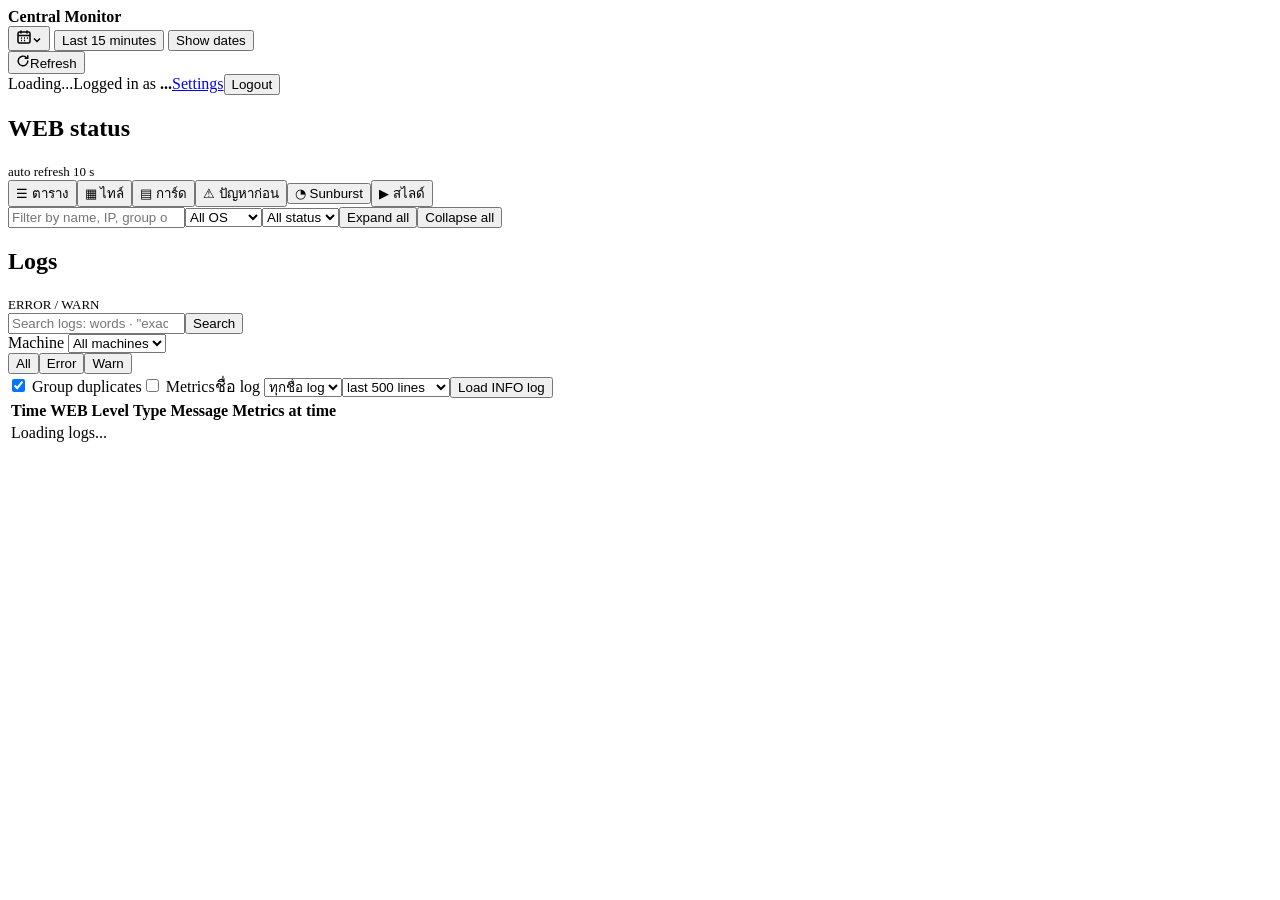
==== web_dashboard/frontend/index.html @ 9cfd41a7 "Acknowledge = รับทราบ ไม่ซ่อน · เลือกหลายรายการแล้ว Acknowledge selected (รวมกลุ่มด้วย) - เอาเมนูซ่อ" ====
<!DOCTYPE html>
<!--
  index.html - หน้า dashboard หลัก (โครง HTML เปล่า ข้อมูลถูกเติมโดย dashboard.js)

  ทำงานอย่างไร
    เบราว์เซอร์โหลดไฟล์นี้ -> โหลด dashboard.css (หน้าตา) และ dashboard.js (ตรรกะ)
    dashboard.js เรียก API ของ web_dashboard/backend/api.py ทุก 10 วินาที แล้วเขียน HTML
    ลงในช่องที่มี id ด้านล่าง (เช่น #mach, #kpis, #plog)
    ถ้ายังไม่ได้ล็อกอิน api.py จะ redirect ไป /login (login.html) ก่อนถึงไฟล์นี้

  กติกา: id ของแต่ละช่องเป็น "สัญญา" กับ dashboard.js ห้ามเปลี่ยนชื่อโดยไม่แก้ JS
  ไฟล์นี้ถูก web.Dockerfile คัดลอกไปที่ /app/static/ (เสิร์ฟโดย api.py ที่ "/")
-->
<html lang="en">
<head>
<meta charset="UTF-8">
<meta name="viewport" content="width=device-width, initial-scale=1, viewport-fit=cover">
<title>Central Monitor</title>
<link rel="stylesheet" href="/dashboard.css">
</head>
<body>
<div class="wrap">
<!-- แถบหัว: ชื่อระบบ, ตัวเลือกช่วงเวลา (#qb #lbl #sd #dates #menu #cal ควบคุมโดย setupPicker),
     ปุ่ม Refresh (#rf), สถานะระบบ (#systemDot #systemStatus), ผู้ใช้ + Logout -->
<header>
<div><b>Central Monitor</b></div>
<div class="tp">
<div class="tpbox">
<button id="qb" aria-label="Quick select time range" aria-haspopup="true"><svg width="16" height="16" viewBox="0 0 16 16" fill="none" stroke="currentColor" stroke-width="1.5"><rect x="2" y="3" width="12" height="11" rx="1.5"/><path d="M2 6.5h12M5 1.5v3M11 1.5v3M5 9h1M8 9h1M11 9h1M5 11.5h1M8 11.5h1"/></svg><svg width="10" height="10" viewBox="0 0 10 10" fill="none" stroke="currentColor" stroke-width="1.5"><path d="M2 3.5l3 3 3-3"/></svg></button>
<button id="lbl">Last 15 minutes</button>
<button id="sd">Show dates</button>
</div>
<button id="rf"><svg width="14" height="14" viewBox="0 0 16 16" fill="none" stroke="currentColor" stroke-width="1.6" stroke-linecap="round"><path d="M13.5 8a5.5 5.5 0 1 1-1.8-4.1M13.5 2v3h-3"/></svg>Refresh</button>
<div class="pop" id="menu" hidden></div>
<div class="pop" id="dates" hidden><div class="dfield"><small>Start</small><button type="button" id="ds" aria-expanded="false"></button></div><div class="dfield"><small>End</small><button type="button" id="de" aria-expanded="false"></button></div><div id="cal" hidden></div><p id="err" role="alert"></p><button id="ap">Apply</button></div>
</div>
<div class="sbadges" id="sbadges"></div>
<div class="user"><span><span id="systemDot" class="dot green"></span><span id="systemStatus">Loading...</span></span><span>Logged in as <b id="currentUsername">...</b></span><a class="st-nav" href="/settings">Settings</a><button id="logoutButton">Logout</button></div>
</header>

<!-- Apps & Web: โปรแกรม / เว็บ / พอร์ต / Docker ที่เฝ้าดู (ซ่อนเมื่อยังไม่ได้เพิ่ม) จาก /api/apps -->
<section class="card apStrip" id="apStrip" hidden><a class="apsHead" href="/apps"><span class="apBig" id="apsDot"></span><span><b id="apsText">Apps &amp; Web</b><small id="apsSub"></small></span></a><div class="apsList" id="apsList"></div></section>

<!-- การ์ด WEB status: ภาพรวมทุกเครื่อง + web checks จาก /api/overview แบ่งตามกลุ่ม (group ใน puller.yaml)
       #ovTiles = Total / OK / Warning / Down / Paused / Web checks
       #ovFind  = กรองชื่อ / IP / กลุ่ม / URL      #ovExpand #ovCollapse = ขยาย/ยุบทุกกลุ่ม
       #mach    = ต้นไม้กลุ่ม: หัวกลุ่ม (คลิกยุบ/ขยาย) + ตารางเครื่อง (คลิกแถว = เลือกเครื่อง) + ตาราง web checks
     แถบข้อมูลสรุปของเครื่องที่เลือก (#meta: State, Last pull, Load, Uptime, ... จาก /api/summary + /api/metrics) -->
<section class="card mach">
<div class="top"><h2>WEB status</h2><span style="color:var(--mut);font-size:13px"><span id="curWrap" hidden>Showing <b id="cur" style="color:var(--ink)">-</b> · <button type="button" class="linkbtn" id="closeDetail">Close details</button> · </span><span id="curHint"></span>auto refresh 10 s</span></div>
<div class="ovtiles" id="ovTiles"></div>
<div class="ovtools"><div class="vseg" id="ovView" role="group" aria-label="มุมมอง"><button type="button" data-view="table" title="ตารางตามกลุ่ม">☰ ตาราง</button><button type="button" data-view="tiles" title="ไทล์สีย่อ เห็นได้หลายเครื่อง">▦ ไทล์</button><button type="button" data-view="cards" title="การ์ดพร้อมแถบ CPU / Memory / Disk">▤ การ์ด</button><button type="button" data-view="problems" title="เครื่องที่มีปัญหาขึ้นก่อน">⚠ ปัญหาก่อน</button><button type="button" data-view="sunburst" title="วงกลมซ้อน: กลุ่ม → เครื่อง → sensor">◔ Sunburst</button><button type="button" data-view="slide" title="ทีละเครื่อง เลื่อนเอง เรียงตาม Priority">▶ สไลด์</button></div><input type="search" id="ovFind" placeholder="Filter by name, IP, group or URL..." aria-label="Filter machines and checks" autocomplete="off"><select id="ovOs" aria-label="Filter by OS"><option value="">All OS</option><option value="linux">Linux</option><option value="windows">Windows</option></select><select id="ovState" aria-label="Filter by status"><option value="">All status</option><option value="UP">Up</option><option value="HEALTHY">OK</option><option value="WARNING">Warning</option><option value="PROBLEM">Critical</option><option value="DOWN">Down</option><option value="PAUSED">Paused</option></select><button type="button" class="svbtn" id="ovExpand">Expand all</button><button type="button" class="svbtn" id="ovCollapse">Collapse all</button><button type="button" class="svbtn" id="ovArrange" hidden title="ลากเครื่อง / กลุ่มเพื่อย้ายลำดับ (ใช้ร่วมกันทุกคน)">↕ จัดลำดับ</button><button type="button" class="svbtn" id="ovOrderReset" hidden>รีเซ็ตลำดับ</button></div>
<div class="gtree" id="mach"></div>
<div class="mm" id="meta" hidden></div>
</section>

<!-- รายละเอียดเครื่องที่เลือก: ซ่อน (และไม่โหลด) จนกว่าจะคลิกเครื่องใน WEB status
     แบ่ง 8 แท็บ (#dTabs, machine.js): Overview / Performance / Bottleneck / Processes / Services / Hardware / System / Alerts & Events
     แต่ละแท็บ = <div class="dpane" data-pane="..."> แท็บที่ไม่ได้เปิดจะไม่โหลดข้อมูล
     แท็บใช้กับเครื่อง Windows เท่านั้น · เครื่อง Linux ใช้หน้าแบบเดิม (กราฟ + Service คู่กัน, Process, System events) -->
<div id="detail" hidden>
<div class="dtabs" id="dTabs" role="tablist" aria-label="Machine details">
<button type="button" role="tab" data-tab="overview" aria-selected="true">Overview</button>
<button type="button" role="tab" data-tab="performance" aria-selected="false">Performance</button>
<button type="button" role="tab" data-tab="bottleneck" aria-selected="false">Bottleneck</button>
<button type="button" role="tab" data-tab="processes" aria-selected="false">Processes</button>
<button type="button" role="tab" data-tab="services" aria-selected="false">Services</button>
<button type="button" role="tab" data-tab="hardware" aria-selected="false">Hardware</button>
<button type="button" role="tab" data-tab="system" aria-selected="false">System</button>
<button type="button" role="tab" data-tab="software" aria-selected="false">Software</button>
<button type="button" role="tab" data-tab="alerts" aria-selected="false">Alerts &amp; Events</button>
</div>
<div class="dpane" data-pane="overview">

<!-- KPI 4 ใบ: CPU average 5m / Memory Usage % / Disk Usage % (Per Mount Point) / Disk I/O utilization (%)
     (ค่าปัจจุบัน + เส้นกราฟเล็ก จาก /api/metrics/history ; รายการ mount point จาก /api/metrics -> disk_mounts) -->
<div class="grid kpis" id="kpis"></div>

<!-- กราฟใหญ่ System Load (#load: CPU + Memory ตามช่วงเวลา) -->
<div class="grid one" id="ovMain">
<section class="card">
<div class="top"><h2>System Load</h2><div class="chopt"><button type="button" class="svbtn" id="zoomReset" hidden>Reset zoom</button></div></div>
<div class="chbar"><div class="tabs" id="chTabs" role="group" aria-label="Chart metric"></div><div class="lgd" id="lgd"></div></div>
<div class="chw" id="chw">
<svg id="load" viewBox="0 0 900 312" role="img" aria-label="System load over time"></svg>
<svg id="loadOv" viewBox="0 0 900 312" aria-hidden="true"><g id="ovMarks"></g><g id="ovHover"></g></svg><div id="mkMenu" class="mkmenu" role="menu" hidden></div>
<div class="chtip" id="chTip" hidden></div>
</div>
<div class="chnote" id="chNote"></div>
</section>
</div>
</div>
<div class="dpane" data-pane="performance" hidden><div id="pnPerf" class="pn"></div></div>
<div class="dpane" data-pane="bottleneck" hidden><div id="pnBn" class="pn"></div></div>
<!-- รายการ Service (#sv: Linux จาก snapshot ของ puller / Windows จาก windows_exporter) -->
<div class="dpane" data-pane="services" hidden>
<div class="grid one" id="svHome">
<section class="card svcard">
<div class="top"><h2>Service</h2><div class="svh"><span class="cnt" id="svCnt"></span><button type="button" class="svbtn" id="svEdit" aria-expanded="false" aria-controls="svPick">Select</button></div></div>
<!-- ตัวเลือก service ที่จะแสดง (บันทึกที่ puller.yaml -> targets[].watch_services ผ่าน /api/targets/<web>/services) -->
<div class="svpick" id="svPick" hidden>
<input type="search" id="svFind" placeholder="Search service..." aria-label="Search service" autocomplete="off">
<div class="svact"><button type="button" id="svAll">Select shown</button><button type="button" id="svNone">Clear</button><span class="cnt" id="svSel"></span></div>
<div class="svlist" id="svList"></div>
<div class="svfoot"><span class="sverr" id="svErr"></span><button type="button" id="svCancel">Cancel</button><button type="button" class="pri" id="svSave">Save</button></div>
</div>
<div class="svbar"><div class="tabs" id="svTabs" role="group" aria-label="Filter services by status"></div><span class="svmeta" id="svMeta"></span></div>
<div class="svcs" id="sv"></div>
</section>
</div>
</div>

<!-- ตาราง process ที่กิน CPU (#svc) จาก snapshot ของ puller และ Memory (#mem: วัดสดผ่าน puller ถ้าได้ ไม่งั้น snapshot) -->
<div class="dpane" data-pane="processes" hidden>
<div id="pnProc" class="pn"></div>
<div class="grid two">
<section class="card"><h2>CPU process</h2><div class="asof" id="cpuAsOf"></div><div class="tblw scroll procscroll"><table><thead><tr><th>Process</th><th>PID</th><th style="width:44%">CPU</th></tr></thead><tbody id="svc"></tbody></table></div></section>
<section class="card"><h2>Memory Usage by Process</h2><div class="tblw scroll procscroll"><table class="memtbl"><thead><tr><th>Process</th><th>PID</th><th style="width:48%">Memory</th></tr></thead><tbody id="mem"></tbody></table></div></section>
</div>

</div>
<div class="dpane" data-pane="hardware" hidden><div id="pnHw" class="pn"></div></div>
<div class="dpane" data-pane="system" hidden>
<div id="pnSys" class="pn"></div>
<!-- System events จาก journalctl (#ev) ซ่อนไว้เมื่อไม่มีเหตุการณ์ -->
<section class="card svc" id="evCard" hidden><div class="top"><h2>System events</h2><span class="cnt" id="evCnt"></span></div><div class="evl scroll" id="ev"></div></section>
</div>
<div class="dpane" data-pane="software" hidden><div id="pnSw" class="pn"></div></div>
<div class="dpane" data-pane="alerts" hidden><div id="pnAl" class="pn"></div></div>
<!-- ภาพรวม sensor ของเครื่องแบบ PRTG (dashboard.js renderDevice): ล่างสุดของรายละเอียดเครื่อง ก่อนตาราง Logs ·
     กล่องข้อมูล + เกจ + ตาราง sensor (คลิก = หน้า sensor) -->
<div id="devPanel"></div>
</div>

<!-- ตาราง Logs (#plog): log ของเครื่องที่เลือก คลิกแถวเพื่อเปิดหน้าต่างรายละเอียด (showProblemModal) -->
<section class="card svc" style="margin-top:16px"><div class="top"><h2>Logs</h2><span style="color:var(--mut);font-size:13px"><span id="logCnt"></span> ERROR / WARN</span></div>
<!-- ตัวกรอง log: ระดับ (#lvTabs) + ชนิด (#ltSel) ตัวเลขบนปุ่มมาจาก /api/log-stats (#lvStat = สรุปว่าแสดงอะไรอยู่) -->
<!-- ค้นหาข้อความใน log (#logQ) ทั้งที่เก็บไว้ใน OpenSearch: คำ / "วลี" / a | b / -ไม่เอา / คำ*  ขอบเขต = เครื่องนี้ หรือทุกเครื่อง
     ใช้ช่วงเวลาด้านบน + ตัวกรอง Level / Type ด้วย -->
<form class="lsearch" id="logSearch" role="search"><input type="search" id="logQ" placeholder='Search logs: words · "exact phrase" · a | b · -exclude · prefix*' aria-label="Search logs" autocomplete="off"><button type="submit" class="svbtn" id="logGo">Search</button><button type="button" class="svbtn" id="logClear" hidden>Clear search</button></form>
<!-- ระบบไม่เก็บ INFO: ปุ่ม Load INFO log (#infoBtn) ดึงสดจากเครื่องผ่าน /api/info-logs เฉพาะตอนกด แสดงแล้วไม่เก็บ -->
<div class="lvbar"><label class="lvtype">Machine <select id="logWeb" aria-label="Show logs of machine"><option value="">All machines</option></select></label><div class="tabs" id="lvTabs" role="group" aria-label="Filter by level"><button type="button" data-lv="ALL" aria-pressed="true">All</button><button type="button" data-lv="ERROR" aria-pressed="false">Error</button><button type="button" data-lv="WARN" aria-pressed="false">Warn</button></div><span class="ackbar" id="ackBar" hidden><button type="button" class="svbtn" id="ackSel" disabled>Acknowledge selected</button><button type="button" class="svbtn" id="unackSel" hidden>Unacknowledge</button></span><label class="lvtype wm" title="รวมบรรทัดที่เป็นปัญหาเดียวกัน (ต่างกันแค่เวลา / ตัวเลข / IP) เป็นแถวเดียว พร้อมจำนวนครั้ง"><input type="checkbox" id="logGroup" checked> Group duplicates</label><label class="lvtype wm" title="Show CPU / Memory / Disk at the time of each log (full details in the log window)"><input type="checkbox" id="showMetrics"> Metrics</label><label class="lvtype">ชื่อ log <select id="ltSel" aria-label="กรองตามชื่อ log"><option value="ALL">ทุกชื่อ log</option></select></label><span class="infold" title="INFO is not stored. Loads the last N lines of each log file live from the machine, shows them, and keeps nothing."><select id="infoLines" aria-label="Lines per log file"><option value="200">last 200 lines</option><option value="500" selected>last 500 lines</option><option value="1000">last 1000 lines</option><option value="2000">last 2000 lines</option></select><button type="button" class="svbtn" id="infoBtn">Load INFO log</button><button type="button" class="svbtn" id="infoClear" hidden>Close INFO</button></span><span class="lvstat" id="lvStat"></span></div>
<div class="tblw scroll logscroll"><table class="pl"><thead id="plogHead"><tr><th>Time</th><th>WEB</th><th>Level</th><th>Type</th><th>Message</th><th>Metrics at time</th></tr></thead><tbody id="plog"><tr><td colspan="6" class="empty">Loading logs...</td></tr></tbody></table></div></section>
</div>
<!-- ตรรกะทั้งหมดของหน้านี้ -->
<script src="/badges.js"></script>
<script src="/popup.js"></script>
<script src="/gauge.js"></script>
<script src="/dashboard.js"></script>
<script src="/machine.js"></script>
</body>
</html>
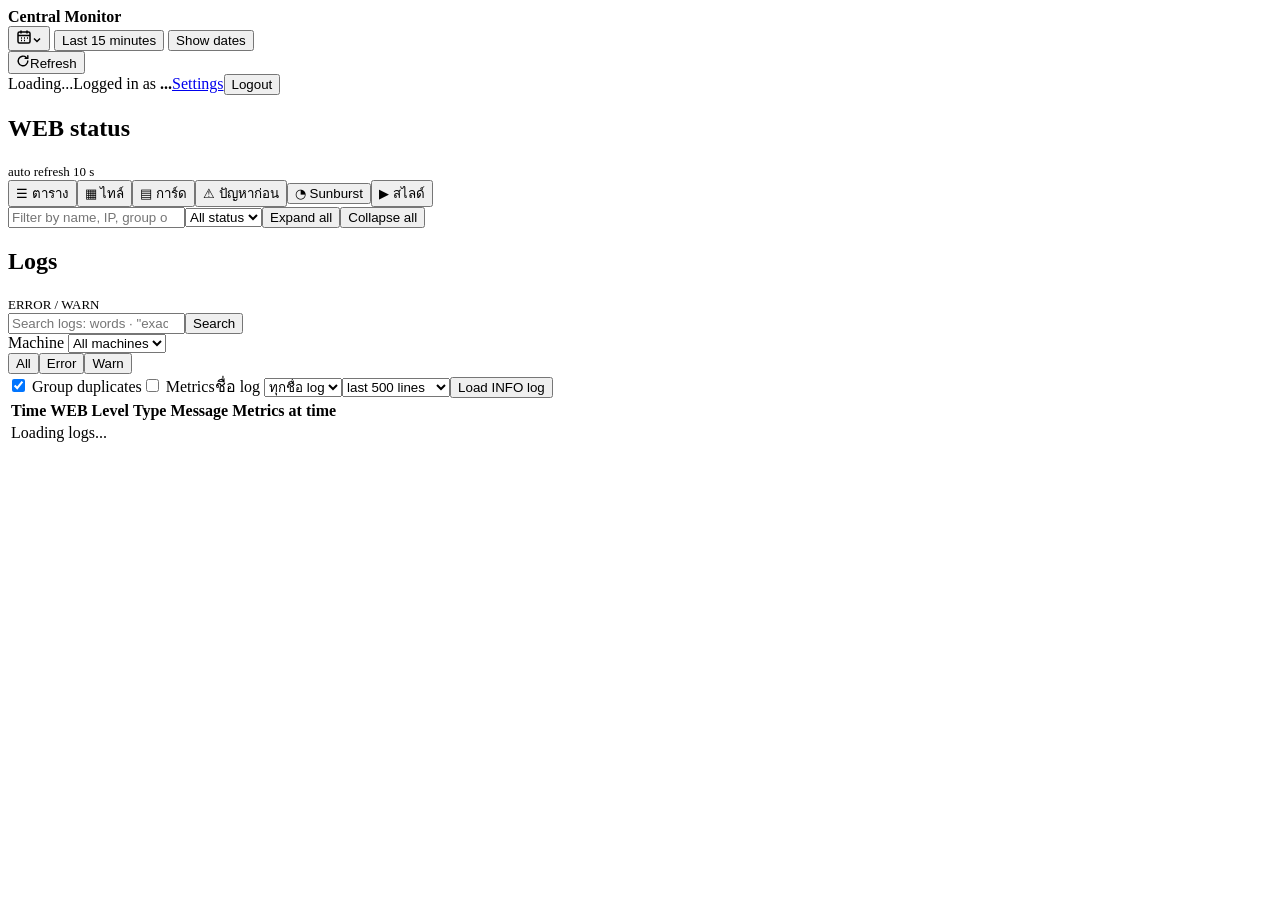
==== commit 29f993ad: "เอาส่วนของเครื่อง Windows ออกทั้งหมด (รองรับเฉพาะ Linux) เตรียมทำตัวใหม่ - ลบ agent/windows (ตัวติดต" ====
--- a/web_dashboard/frontend/index.html
+++ b/web_dashboard/frontend/index.html
@@ -49,27 +49,13 @@
 <section class="card mach">
 <div class="top"><h2>WEB status</h2><span style="color:var(--mut);font-size:13px"><span id="curWrap" hidden>Showing <b id="cur" style="color:var(--ink)">-</b> · <button type="button" class="linkbtn" id="closeDetail">Close details</button> · </span><span id="curHint"></span>auto refresh 10 s</span></div>
 <div class="ovtiles" id="ovTiles"></div>
-<div class="ovtools"><div class="vseg" id="ovView" role="group" aria-label="มุมมอง"><button type="button" data-view="table" title="ตารางตามกลุ่ม">☰ ตาราง</button><button type="button" data-view="tiles" title="ไทล์สีย่อ เห็นได้หลายเครื่อง">▦ ไทล์</button><button type="button" data-view="cards" title="การ์ดพร้อมแถบ CPU / Memory / Disk">▤ การ์ด</button><button type="button" data-view="problems" title="เครื่องที่มีปัญหาขึ้นก่อน">⚠ ปัญหาก่อน</button><button type="button" data-view="sunburst" title="วงกลมซ้อน: กลุ่ม → เครื่อง → sensor">◔ Sunburst</button><button type="button" data-view="slide" title="ทีละเครื่อง เลื่อนเอง เรียงตาม Priority">▶ สไลด์</button></div><input type="search" id="ovFind" placeholder="Filter by name, IP, group or URL..." aria-label="Filter machines and checks" autocomplete="off"><select id="ovOs" aria-label="Filter by OS"><option value="">All OS</option><option value="linux">Linux</option><option value="windows">Windows</option></select><select id="ovState" aria-label="Filter by status"><option value="">All status</option><option value="UP">Up</option><option value="HEALTHY">OK</option><option value="WARNING">Warning</option><option value="PROBLEM">Critical</option><option value="DOWN">Down</option><option value="PAUSED">Paused</option></select><button type="button" class="svbtn" id="ovExpand">Expand all</button><button type="button" class="svbtn" id="ovCollapse">Collapse all</button><button type="button" class="svbtn" id="ovArrange" hidden title="ลากเครื่อง / กลุ่มเพื่อย้ายลำดับ (ใช้ร่วมกันทุกคน)">↕ จัดลำดับ</button><button type="button" class="svbtn" id="ovOrderReset" hidden>รีเซ็ตลำดับ</button></div>
+<div class="ovtools"><div class="vseg" id="ovView" role="group" aria-label="มุมมอง"><button type="button" data-view="table" title="ตารางตามกลุ่ม">☰ ตาราง</button><button type="button" data-view="tiles" title="ไทล์สีย่อ เห็นได้หลายเครื่อง">▦ ไทล์</button><button type="button" data-view="cards" title="การ์ดพร้อมแถบ CPU / Memory / Disk">▤ การ์ด</button><button type="button" data-view="problems" title="เครื่องที่มีปัญหาขึ้นก่อน">⚠ ปัญหาก่อน</button><button type="button" data-view="sunburst" title="วงกลมซ้อน: กลุ่ม → เครื่อง → sensor">◔ Sunburst</button><button type="button" data-view="slide" title="ทีละเครื่อง เลื่อนเอง เรียงตาม Priority">▶ สไลด์</button></div><input type="search" id="ovFind" placeholder="Filter by name, IP, group or URL..." aria-label="Filter machines and checks" autocomplete="off"><select id="ovState" aria-label="Filter by status"><option value="">All status</option><option value="UP">Up</option><option value="HEALTHY">OK</option><option value="WARNING">Warning</option><option value="PROBLEM">Critical</option><option value="DOWN">Down</option><option value="PAUSED">Paused</option></select><button type="button" class="svbtn" id="ovExpand">Expand all</button><button type="button" class="svbtn" id="ovCollapse">Collapse all</button><button type="button" class="svbtn" id="ovArrange" hidden title="ลากเครื่อง / กลุ่มเพื่อย้ายลำดับ (ใช้ร่วมกันทุกคน)">↕ จัดลำดับ</button><button type="button" class="svbtn" id="ovOrderReset" hidden>รีเซ็ตลำดับ</button></div>
 <div class="gtree" id="mach"></div>
 <div class="mm" id="meta" hidden></div>
 </section>
 
-<!-- รายละเอียดเครื่องที่เลือก: ซ่อน (และไม่โหลด) จนกว่าจะคลิกเครื่องใน WEB status
-     แบ่ง 8 แท็บ (#dTabs, machine.js): Overview / Performance / Bottleneck / Processes / Services / Hardware / System / Alerts & Events
-     แต่ละแท็บ = <div class="dpane" data-pane="..."> แท็บที่ไม่ได้เปิดจะไม่โหลดข้อมูล
-     แท็บใช้กับเครื่อง Windows เท่านั้น · เครื่อง Linux ใช้หน้าแบบเดิม (กราฟ + Service คู่กัน, Process, System events) -->
+<!-- รายละเอียดเครื่องที่เลือก: ซ่อน (และไม่โหลด) จนกว่าจะคลิกเครื่องใน WEB status (machine.js จัดหน้า) -->
 <div id="detail" hidden>
-<div class="dtabs" id="dTabs" role="tablist" aria-label="Machine details">
-<button type="button" role="tab" data-tab="overview" aria-selected="true">Overview</button>
-<button type="button" role="tab" data-tab="performance" aria-selected="false">Performance</button>
-<button type="button" role="tab" data-tab="bottleneck" aria-selected="false">Bottleneck</button>
-<button type="button" role="tab" data-tab="processes" aria-selected="false">Processes</button>
-<button type="button" role="tab" data-tab="services" aria-selected="false">Services</button>
-<button type="button" role="tab" data-tab="hardware" aria-selected="false">Hardware</button>
-<button type="button" role="tab" data-tab="system" aria-selected="false">System</button>
-<button type="button" role="tab" data-tab="software" aria-selected="false">Software</button>
-<button type="button" role="tab" data-tab="alerts" aria-selected="false">Alerts &amp; Events</button>
-</div>
 <div class="dpane" data-pane="overview">
 
 <!-- KPI 4 ใบ: CPU average 5m / Memory Usage % / Disk Usage % (Per Mount Point) / Disk I/O utilization (%)
@@ -90,9 +76,7 @@
 </section>
 </div>
 </div>
-<div class="dpane" data-pane="performance" hidden><div id="pnPerf" class="pn"></div></div>
-<div class="dpane" data-pane="bottleneck" hidden><div id="pnBn" class="pn"></div></div>
-<!-- รายการ Service (#sv: Linux จาก snapshot ของ puller / Windows จาก windows_exporter) -->
+<!-- รายการ Service (#sv: จาก snapshot ของ puller) ย้ายไปอยู่ข้างกราฟใน #ovMain (machine.js) -->
 <div class="dpane" data-pane="services" hidden>
 <div class="grid one" id="svHome">
 <section class="card svcard">
@@ -119,14 +103,11 @@
 </div>
 
 </div>
-<div class="dpane" data-pane="hardware" hidden><div id="pnHw" class="pn"></div></div>
 <div class="dpane" data-pane="system" hidden>
 <div id="pnSys" class="pn"></div>
 <!-- System events จาก journalctl (#ev) ซ่อนไว้เมื่อไม่มีเหตุการณ์ -->
 <section class="card svc" id="evCard" hidden><div class="top"><h2>System events</h2><span class="cnt" id="evCnt"></span></div><div class="evl scroll" id="ev"></div></section>
 </div>
-<div class="dpane" data-pane="software" hidden><div id="pnSw" class="pn"></div></div>
-<div class="dpane" data-pane="alerts" hidden><div id="pnAl" class="pn"></div></div>
 <!-- ภาพรวม sensor ของเครื่องแบบ PRTG (dashboard.js renderDevice): ล่างสุดของรายละเอียดเครื่อง ก่อนตาราง Logs ·
      กล่องข้อมูล + เกจ + ตาราง sensor (คลิก = หน้า sensor) -->
 <div id="devPanel"></div>
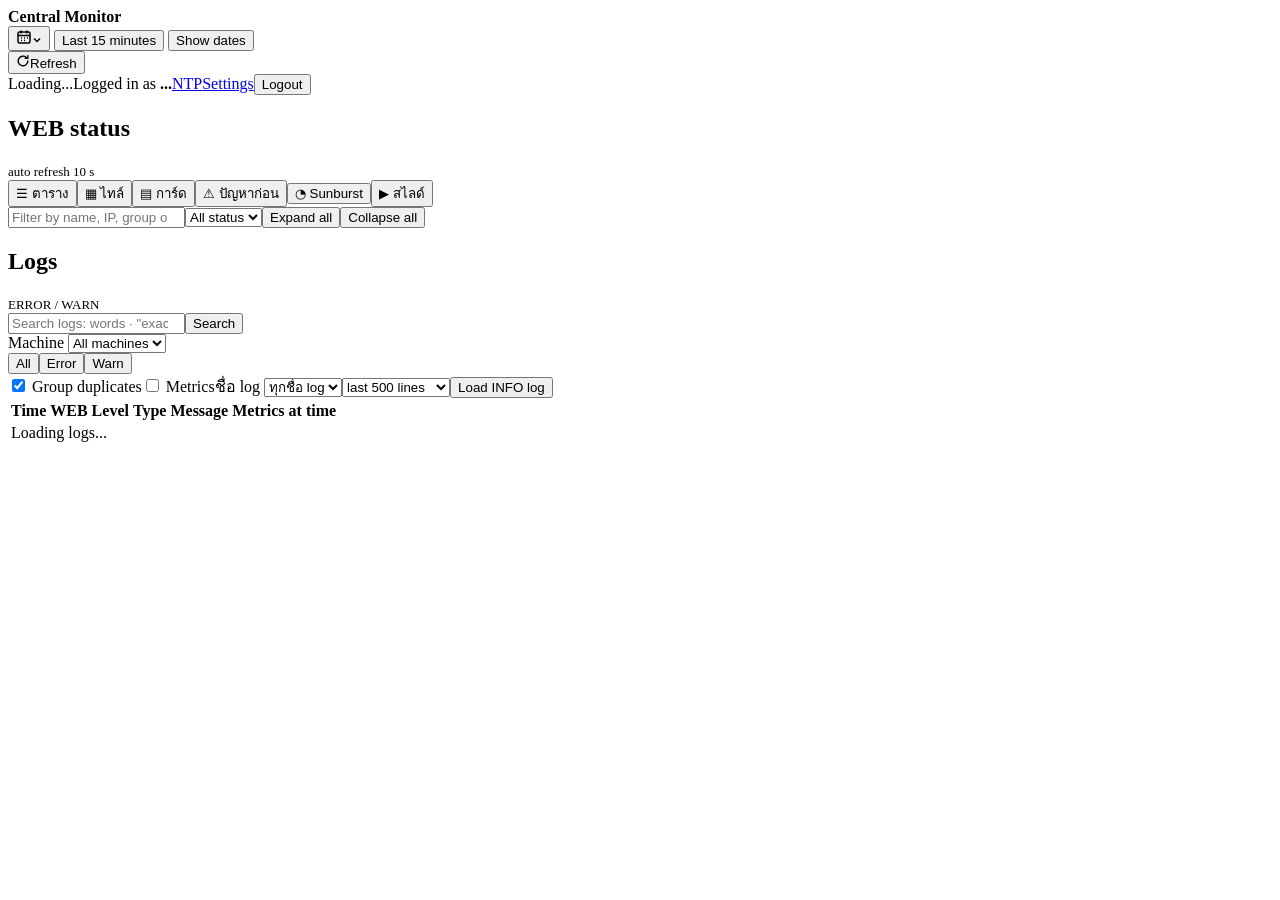
==== commit 00318968: "เพิ่ม NTP Monitor: ตรวจ NTP server (offset / RTT / stratum) + กราฟย้อนหลัง + แจ้งเตือน และกราฟเวลาคล" ====
--- a/web_dashboard/frontend/index.html
+++ b/web_dashboard/frontend/index.html
@@ -35,7 +35,7 @@
 <div class="pop" id="dates" hidden><div class="dfield"><small>Start</small><button type="button" id="ds" aria-expanded="false"></button></div><div class="dfield"><small>End</small><button type="button" id="de" aria-expanded="false"></button></div><div id="cal" hidden></div><p id="err" role="alert"></p><button id="ap">Apply</button></div>
 </div>
 <div class="sbadges" id="sbadges"></div>
-<div class="user"><span><span id="systemDot" class="dot green"></span><span id="systemStatus">Loading...</span></span><span>Logged in as <b id="currentUsername">...</b></span><a class="st-nav" href="/settings">Settings</a><button id="logoutButton">Logout</button></div>
+<div class="user"><span><span id="systemDot" class="dot green"></span><span id="systemStatus">Loading...</span></span><span>Logged in as <b id="currentUsername">...</b></span><a class="st-nav" href="/ntp">NTP</a><a class="st-nav" href="/settings">Settings</a><button id="logoutButton">Logout</button></div>
 </header>
 
 <!-- Apps & Web: โปรแกรม / เว็บ / พอร์ต / Docker ที่เฝ้าดู (ซ่อนเมื่อยังไม่ได้เพิ่ม) จาก /api/apps -->
@@ -54,8 +54,23 @@
 <div class="mm" id="meta" hidden></div>
 </section>
 
-<!-- รายละเอียดเครื่องที่เลือก: ซ่อน (และไม่โหลด) จนกว่าจะคลิกเครื่องใน WEB status (machine.js จัดหน้า) -->
+<!-- รายละเอียดเครื่องที่เลือก: ซ่อน (และไม่โหลด) จนกว่าจะคลิกเครื่องใน WEB status
+     แท็บ (#dTabs, machine.js) ใช้กับทุกเครื่อง: Overview / Performance / Bottleneck / Processes / Hardware / System / Alerts & Events
+     + เฉพาะ Windows (data-win): Services / Task Scheduler / Programs
+     แต่ละแท็บ = <div class="dpane" data-pane="..."> แท็บที่ไม่ได้เปิดจะไม่โหลดข้อมูล -->
 <div id="detail" hidden>
+<div class="dtabs" id="dTabs" role="tablist" aria-label="Machine details">
+<button type="button" role="tab" data-tab="overview" aria-selected="true">Overview</button>
+<button type="button" role="tab" data-tab="performance" aria-selected="false">Performance</button>
+<button type="button" role="tab" data-tab="bottleneck" aria-selected="false">Bottleneck</button>
+<button type="button" role="tab" data-tab="processes" aria-selected="false">Processes</button>
+<button type="button" role="tab" data-tab="winsvc" data-win hidden aria-selected="false">Services</button>
+<button type="button" role="tab" data-tab="wintask" data-win hidden aria-selected="false">Task Scheduler</button>
+<button type="button" role="tab" data-tab="winproc" data-win hidden aria-selected="false">Programs</button>
+<button type="button" role="tab" data-tab="hardware" aria-selected="false">Hardware</button>
+<button type="button" role="tab" data-tab="system" aria-selected="false">System</button>
+<button type="button" role="tab" data-tab="alerts" aria-selected="false">Alerts &amp; Events</button>
+</div>
 <div class="dpane" data-pane="overview">
 
 <!-- KPI 4 ใบ: CPU average 5m / Memory Usage % / Disk Usage % (Per Mount Point) / Disk I/O utilization (%)
@@ -76,6 +91,8 @@
 </section>
 </div>
 </div>
+<div class="dpane" data-pane="performance" hidden><div id="pnPerf" class="pn"></div></div>
+<div class="dpane" data-pane="bottleneck" hidden><div id="pnBn" class="pn"></div></div>
 <!-- รายการ Service (#sv: จาก snapshot ของ puller) ย้ายไปอยู่ข้างกราฟใน #ovMain (machine.js) -->
 <div class="dpane" data-pane="services" hidden>
 <div class="grid one" id="svHome">
@@ -103,11 +120,17 @@
 </div>
 
 </div>
+<!-- เฉพาะเครื่อง Windows (machine.js): Service ทั้งหมด / Task Scheduler / exe ที่รันอยู่ ดึงสดตอนเปิดแท็บ ไม่เก็บ -->
+<div class="dpane" data-pane="winsvc" hidden><div id="pnWSvc" class="pn"></div></div>
+<div class="dpane" data-pane="wintask" hidden><div id="pnWTask" class="pn"></div></div>
+<div class="dpane" data-pane="winproc" hidden><div id="pnWProc" class="pn"></div></div>
+<div class="dpane" data-pane="hardware" hidden><div id="pnHw" class="pn"></div></div>
 <div class="dpane" data-pane="system" hidden>
 <div id="pnSys" class="pn"></div>
 <!-- System events จาก journalctl (#ev) ซ่อนไว้เมื่อไม่มีเหตุการณ์ -->
 <section class="card svc" id="evCard" hidden><div class="top"><h2>System events</h2><span class="cnt" id="evCnt"></span></div><div class="evl scroll" id="ev"></div></section>
 </div>
+<div class="dpane" data-pane="alerts" hidden><div id="pnAl" class="pn"></div></div>
 <!-- ภาพรวม sensor ของเครื่องแบบ PRTG (dashboard.js renderDevice): ล่างสุดของรายละเอียดเครื่อง ก่อนตาราง Logs ·
      กล่องข้อมูล + เกจ + ตาราง sensor (คลิก = หน้า sensor) -->
 <div id="devPanel"></div>
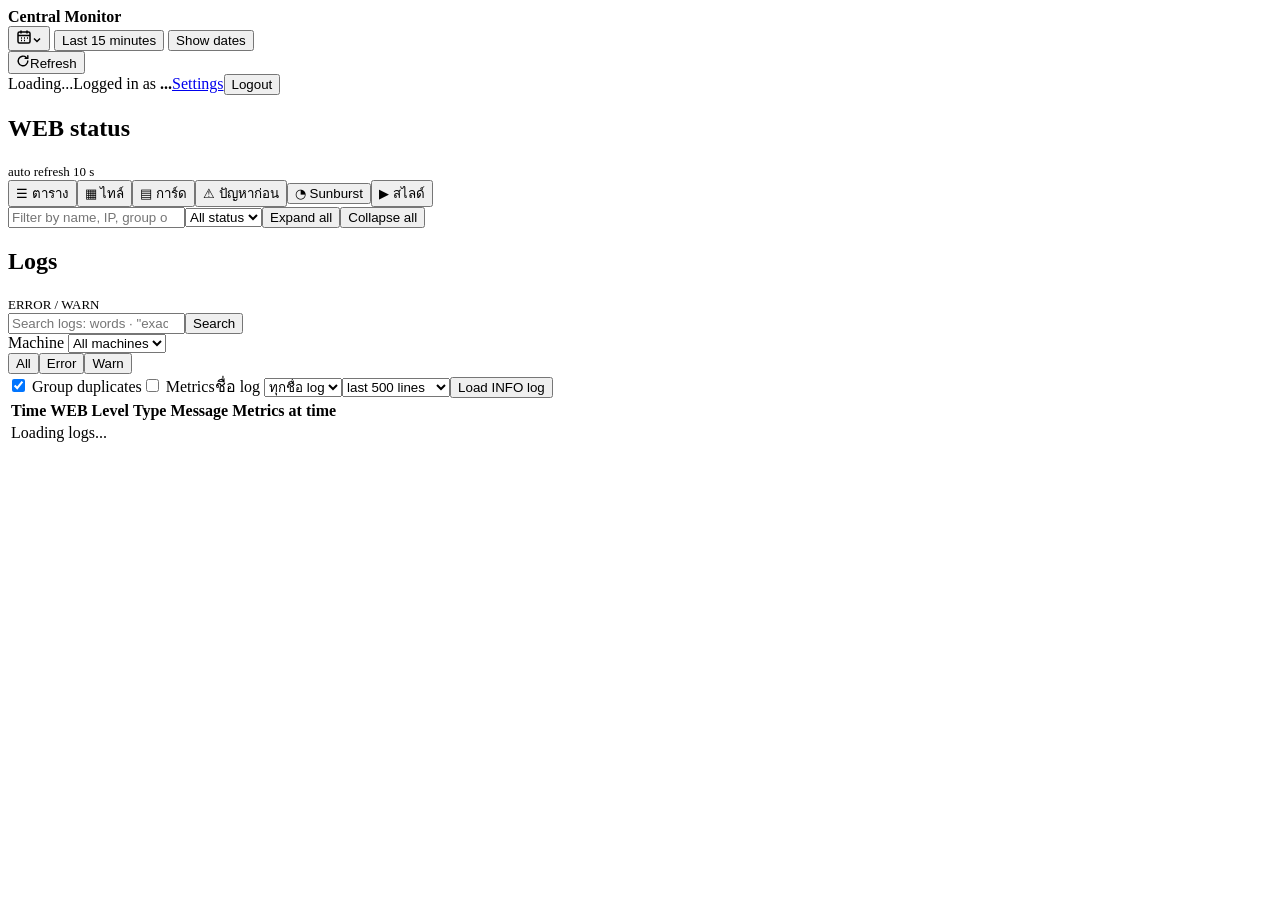
==== commit ac0ec12d: "ย้ายปุ่ม NTP จากหัวหน้า Dashboard ไปเป็นการ์ดใน Settings ต่อจาก Network & Security Co-Authored-By: C" ====
--- a/web_dashboard/frontend/index.html
+++ b/web_dashboard/frontend/index.html
@@ -35,7 +35,7 @@
 <div class="pop" id="dates" hidden><div class="dfield"><small>Start</small><button type="button" id="ds" aria-expanded="false"></button></div><div class="dfield"><small>End</small><button type="button" id="de" aria-expanded="false"></button></div><div id="cal" hidden></div><p id="err" role="alert"></p><button id="ap">Apply</button></div>
 </div>
 <div class="sbadges" id="sbadges"></div>
-<div class="user"><span><span id="systemDot" class="dot green"></span><span id="systemStatus">Loading...</span></span><span>Logged in as <b id="currentUsername">...</b></span><a class="st-nav" href="/ntp">NTP</a><a class="st-nav" href="/settings">Settings</a><button id="logoutButton">Logout</button></div>
+<div class="user"><span><span id="systemDot" class="dot green"></span><span id="systemStatus">Loading...</span></span><span>Logged in as <b id="currentUsername">...</b></span><a class="st-nav" href="/settings">Settings</a><button id="logoutButton">Logout</button></div>
 </header>
 
 <!-- Apps & Web: โปรแกรม / เว็บ / พอร์ต / Docker ที่เฝ้าดู (ซ่อนเมื่อยังไม่ได้เพิ่ม) จาก /api/apps -->
@@ -64,9 +64,10 @@
 <button type="button" role="tab" data-tab="performance" aria-selected="false">Performance</button>
 <button type="button" role="tab" data-tab="bottleneck" aria-selected="false">Bottleneck</button>
 <button type="button" role="tab" data-tab="processes" aria-selected="false">Processes</button>
-<button type="button" role="tab" data-tab="winsvc" data-win hidden aria-selected="false">Services</button>
-<button type="button" role="tab" data-tab="wintask" data-win hidden aria-selected="false">Task Scheduler</button>
-<button type="button" role="tab" data-tab="winproc" data-win hidden aria-selected="false">Programs</button>
+<button type="button" role="tab" data-tab="winsvc" data-win="winrm" hidden aria-selected="false">Services</button>
+<button type="button" role="tab" data-tab="wintask" data-win="winrm" hidden aria-selected="false">Task Scheduler</button>
+<button type="button" role="tab" data-tab="winproc" data-win="winrm" hidden aria-selected="false">Programs</button>
+<button type="button" role="tab" data-tab="software" data-win="agent" hidden aria-selected="false">Software</button>
 <button type="button" role="tab" data-tab="hardware" aria-selected="false">Hardware</button>
 <button type="button" role="tab" data-tab="system" aria-selected="false">System</button>
 <button type="button" role="tab" data-tab="alerts" aria-selected="false">Alerts &amp; Events</button>
@@ -124,6 +125,7 @@
 <div class="dpane" data-pane="winsvc" hidden><div id="pnWSvc" class="pn"></div></div>
 <div class="dpane" data-pane="wintask" hidden><div id="pnWTask" class="pn"></div></div>
 <div class="dpane" data-pane="winproc" hidden><div id="pnWProc" class="pn"></div></div>
+<div class="dpane" data-pane="software" hidden><div id="pnSw" class="pn"></div></div>
 <div class="dpane" data-pane="hardware" hidden><div id="pnHw" class="pn"></div></div>
 <div class="dpane" data-pane="system" hidden>
 <div id="pnSys" class="pn"></div>
